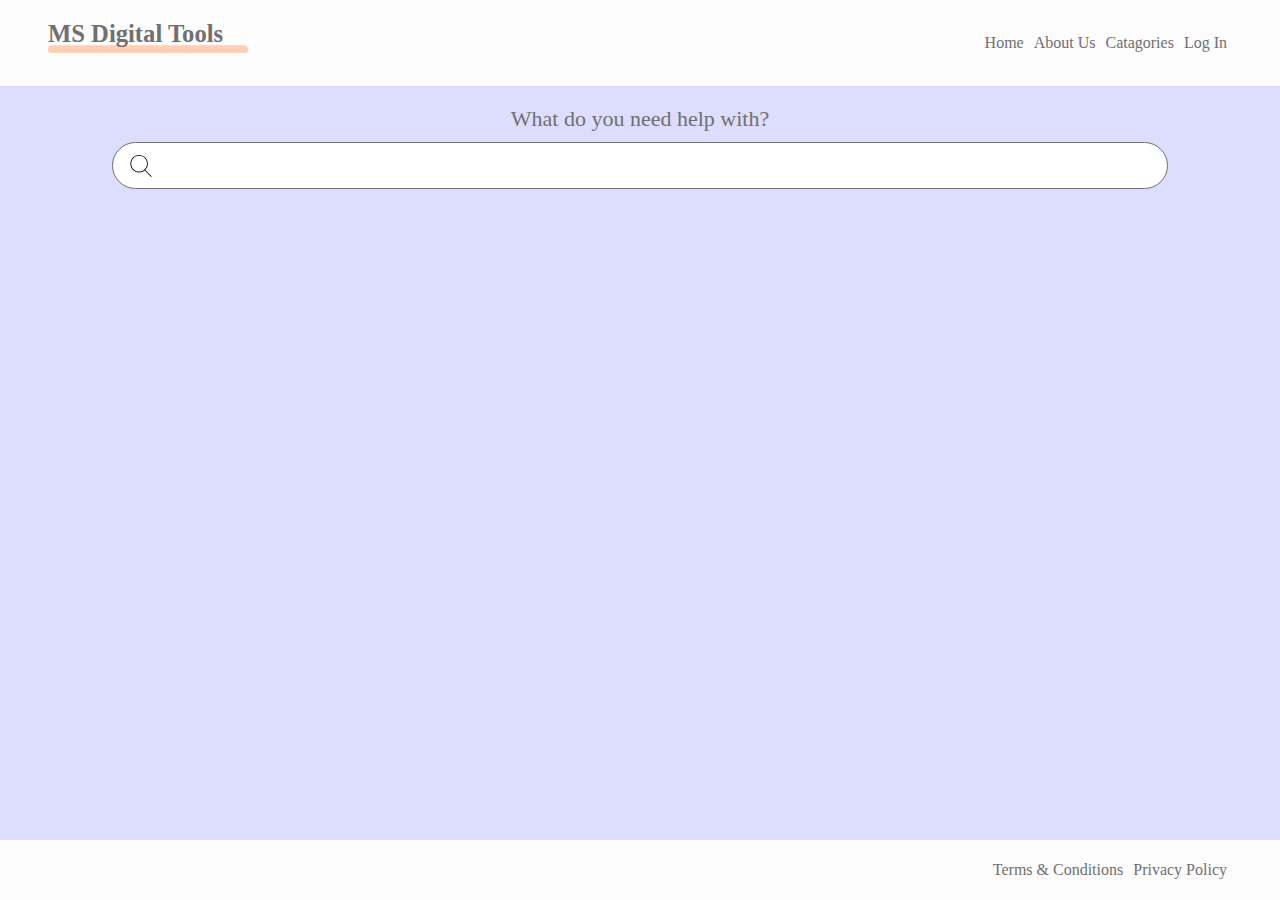
==== index.html @ d9d25175 "Initial Commit" ====
<!DOCTYPE html>
<html lang="en">
<head>
    <meta charset="UTF-8">
    <meta name="viewport" content="width=device-width, initial-scale=1.0">
    <meta http-equiv="X-UA-Compatible" content="ie=edge">
    <title>MS Digital Tool Library</title>
    <link rel="stylesheet" href="css/main.css">
</head>
<body>
    <div class="container">
        <header>
            <img src="images/Logo.svg" alt="Logo" class="logo">

            <nav>
                <ul id="nav">
                    <li><a href="#">Home</a></li>
                    <li><a href="#">About Us</a></li>
                    <li><a href="#">Catagories</a></li>
                    <li><a href="#">Log In</a></li>
                </ul>
            </nav>
        </header>
    </div>

    <div class="search-container">
        <p>What do you need help with?</p>
        <img src="images/search.svg" alt="Search Icon" class="search-icon">
        <input type="text" id="search" placeholder="">
    </div>

    <div class="footer-container">
        <footer>
            <ul id="footer">
                <li><a href="#">Terms & Conditions</a></li>
                <li><a href="#">Privacy Policy</a></li>
            </ul>
        </footer>
    </div>
</body>
</html>
---- css/main.css ----
body {
    margin: 0;
    display: grid;
    background-color: #DDDDFF;
    width: 100%;
}

.container {
    height: 60px;
    padding: .8em 3em;
    background-color: #FCFCFC;
}

.logo {
    width: 200px;
}

header {
    display: flex;
    justify-content: space-between;
}

nav ul li {
    float: left;
    list-style-type: none;
    padding: 5px;
}

nav ul li a {
    color: #707070;
    text-decoration: none;
    font-family: 'Nirmala UI';
}

nav ul li a:hover {
    text-decoration: underline;
}

.search-container {
    background-color: #DDDDFF;
    text-align: center;
    height: auto;
}

p {
    margin: 20px 0 10px;
    font-size: 22px;
    font-family: 'Nirmala UI';
    color: #707070;
}

.search-icon {
    width: 22px;
    position: absolute;
    padding: 13px 0 0 18px;
}

input {
    font-family: 'Nirmala UI';
    width: 80%;
    height: 15px;
    padding: 15px;
    border-radius: 30px;
    border-style: solid;
    border-width: 1px;
    border-color: #707070;
    font-size: 1em;
    text-indent: 35px;
}

input:focus {
    outline: none;
}

.footer-container {
    height: 60px;
    background-color: #FCFCFC;
    bottom: 0;
    left: 0;
    position: fixed;
    width: 100%;
}

footer {
    display: flex;
    justify-content: flex-end;
    padding-right: 3em;
    padding-bottom: .8em;
}

footer ul li {
    float: left;
    list-style-type: none;
    padding: 5px;
}

footer ul li a {
    color: #707070;
    text-decoration: none;
    font-family: 'Nirmala UI';
}

footer ul li a:hover {
    text-decoration: underline;
}
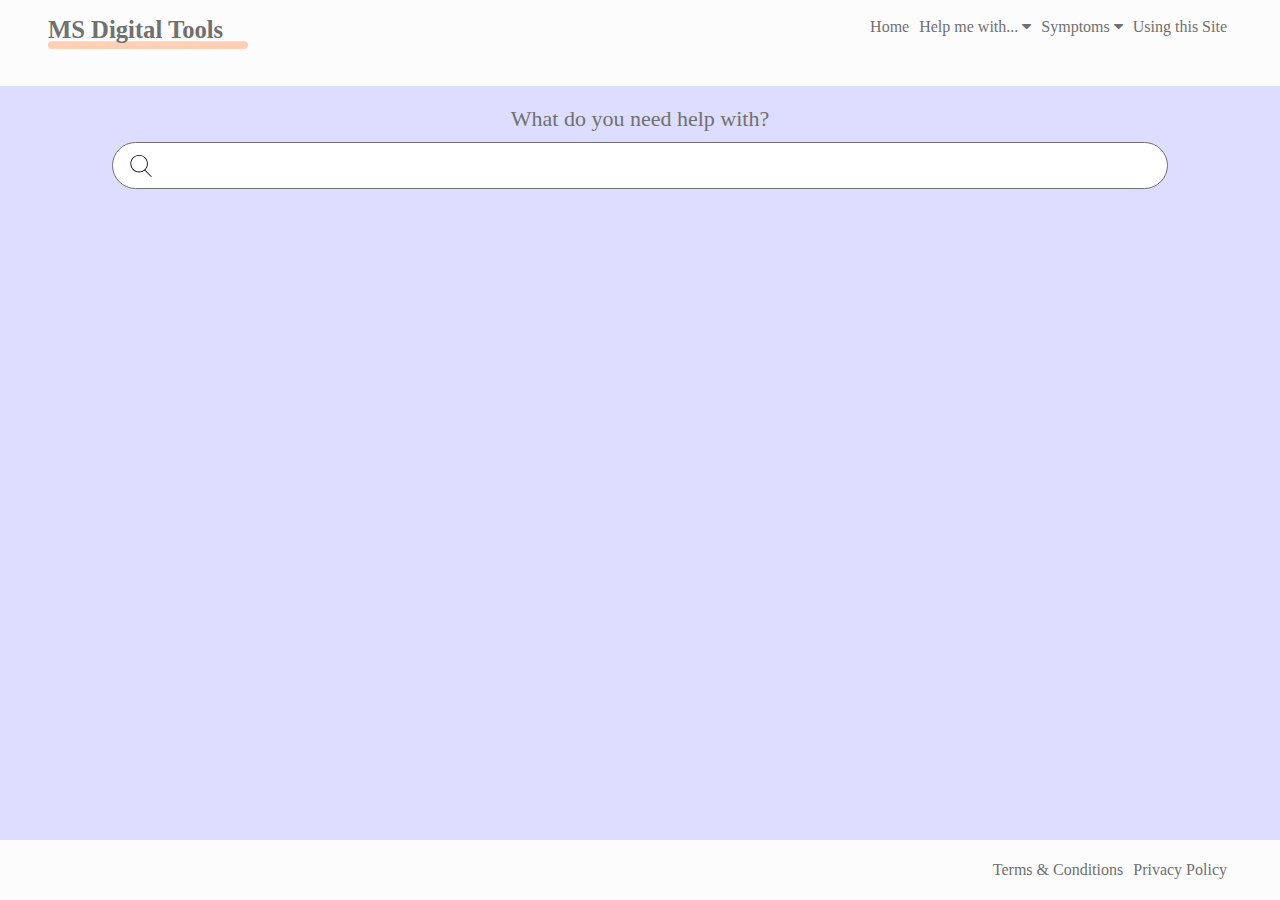
==== commit bb6c2d2d: "Change nav headings and added drop down functionality" ====
--- a/index.html
+++ b/index.html
@@ -6,6 +6,7 @@
     <meta http-equiv="X-UA-Compatible" content="ie=edge">
     <title>MS Digital Tool Library</title>
     <link rel="stylesheet" href="css/main.css">
+    <link rel="stylesheet" href="https://maxcdn.bootstrapcdn.com/font-awesome/4.4.0/css/font-awesome.min.css">
 </head>
 <body>
     <div class="container">
@@ -13,12 +14,17 @@
             <img src="images/Logo.svg" alt="Logo" class="logo">
 
             <nav>
-                <ul id="nav">
-                    <li><a href="#">Home</a></li>
-                    <li><a href="#">About Us</a></li>
-                    <li><a href="#">Catagories</a></li>
-                    <li><a href="#">Log In</a></li>
-                </ul>
+                <div class="navbar">
+                        <li><a href="#">Home</a></li>
+                        <div class="dropdown">
+                            <li><a href="#" class="drop-a">Help me with... <i class="fa fa-caret-down"></i></a></li>
+                            <div class="dropdown-content">
+                                <li><a href="#">Link 1</a></li>
+                            </div>
+                        </div>
+                        <li><a href="#">Symptoms <i class="fa fa-caret-down"></i></a></li>
+                        <li><a href="#">Using this Site</a></li>
+                </div>
             </nav>
         </header>
     </div>
--- a/css/main.css
+++ b/css/main.css
@@ -20,20 +20,53 @@
     justify-content: space-between;
 }
 
-nav ul li {
+nav li {
     float: left;
     list-style-type: none;
     padding: 5px;
 }
 
-nav ul li a {
+nav li a {
     color: #707070;
     text-decoration: none;
     font-family: 'Nirmala UI';
 }
 
-nav ul li a:hover {
+nav li a:hover {
     text-decoration: underline;
+}
+
+.navbar {
+    overflow: hidden;
+    background-color: #FCFCFC;
+    font-family: 'Nirmala UI'
+}
+
+.dropdown {
+    float: left;
+    overflow: hidden;
+}
+
+.dropdown-content {
+    display: none;
+    position: absolute;
+    background-color: #f9f9f9;
+    min-width: 160px;
+    box-shadow: 0px 8px 16px 0px rgba(0,0,0,0.2);
+    z-index: 1;
+}
+
+.dropdown-content li a {
+    float: none;
+    color: black;
+    padding: 12px 16px;
+    text-decoration: none;
+    display: block;
+    text-align: left;
+}
+
+.dropdown:hover .dropdown-content {
+    display: block;
 }
 
 .search-container {
@@ -102,4 +135,4 @@
 
 footer ul li a:hover {
     text-decoration: underline;
-}+}
